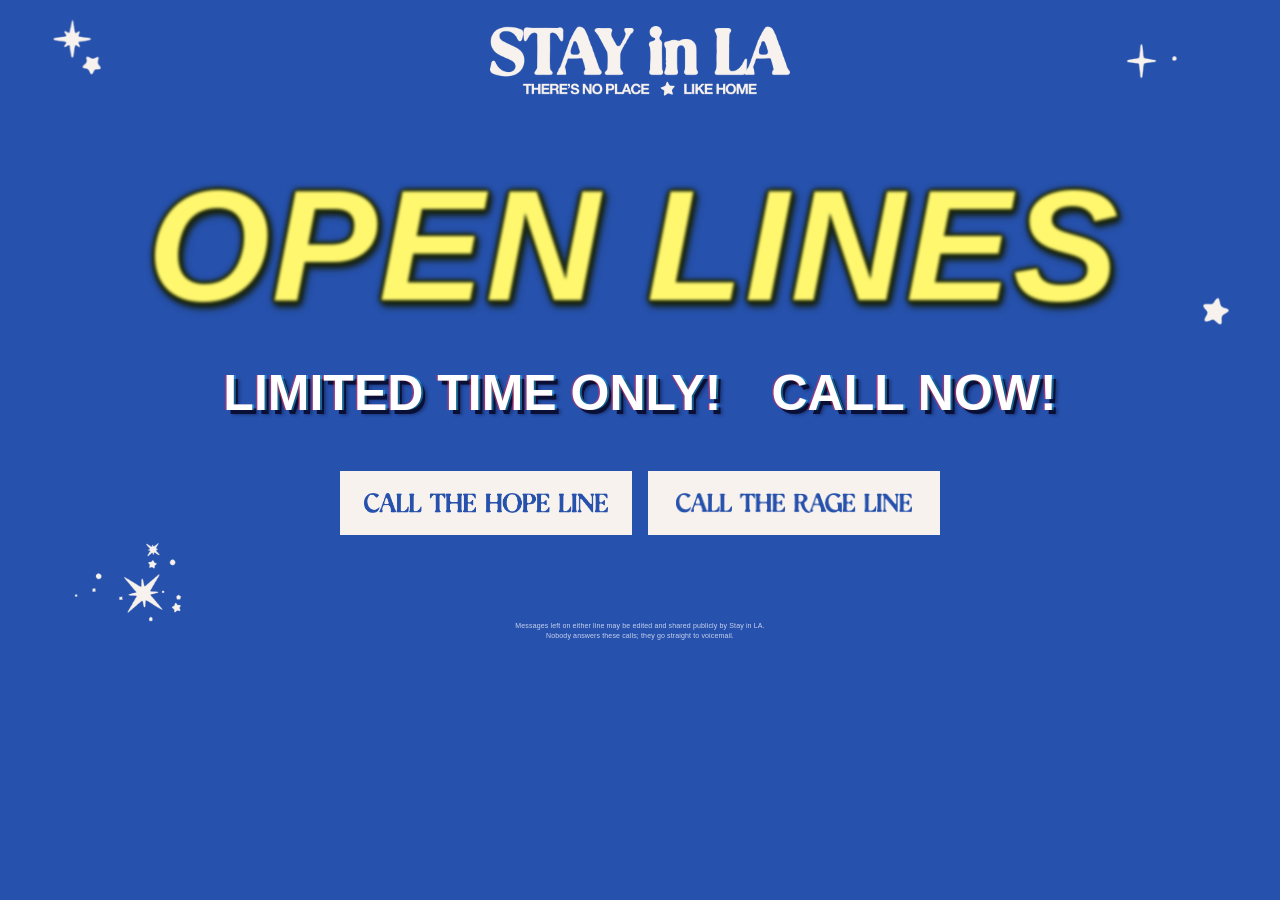
==== index.html @ 0f707c91 "Add files via upload" ====
<!doctype html>
<html lang="en">
<head>
<meta charset="utf-8">
<meta name="viewport" content="width=device-width, initial-scale=1, viewport-fit=cover">
<title>Stay in LA Open Lines</title>
<meta name="claude:viewport-fit-sides" content="cover">
<meta name="description" content="Two phone lines. Nobody picks up. Call the Hope Line or the Rage Line and leave a message.">
<meta property="og:title" content="Open Lines — Stay in LA">
<meta property="og:description" content="Two phone lines. Nobody picks up. Hopeful or raging, call and leave a message.">
<link rel="stylesheet" href="site.css">
<script src="config.js"></script>
<script src="site.js"></script>
</head>
<body data-sparkles="page">

<header class="site-head">
  <div class="wrap">
    <img class="logo" src="images/logo-cream.png" alt="Stay in LA — There's no place like home">
  </div>
</header>

<main>
  <section class="hero">
    <div class="wrap">
      <div class="title-wrap">
        <h1 class="tv-text tv-flash">Open Lines</h1>
      </div>
      <p class="hear">LIMITED TIME ONLY!&emsp;CALL NOW!</p>
    </div>
  </section>

  <section class="pick">
    <div class="wrap pick-grid">
      <a class="pick-link pick-link--hope" href="hope.html">
        <img class="pick-img" src="images/btn-hope.png" alt="Call the Hope Line">
      </a>
      <a class="pick-link pick-link--rage" href="rage.html">
        <img class="pick-img" src="images/btn-rage.png" alt="Call the Rage Line">
      </a>
    </div>
  </section>
</main>

<footer class="site-foot">
  <div class="wrap">
    <p class="fine">Messages left on either line may be edited and shared publicly by Stay in LA.<br>Nobody answers these calls; they go straight to voicemail.</p>
  </div>
</footer>

</body>
</html>
---- site.css ----
/* Layout: cream page with brand-blue type; key moments sit on a saturated-blue "TV screen" styled like a 90s infomercial end card */
:root {
  --cream: #f7f2ee;
  --blue: #2651ac;
  --blue-deep: #17357a;
  --tv-blue: #2340c8;
  --tv-blue-dark: #121f6e;
  --lemon: #fff04a;
  --shadow: #0a1035;
  --muted: #c9d3ee;
  --f-title: "Helvetica Neue", Helvetica, Arial, sans-serif;
  --f-sans: "Helvetica Neue", Helvetica, Arial, sans-serif;
  color-scheme: light;
}

* { box-sizing: border-box; }
html { -webkit-text-size-adjust: 100%; text-size-adjust: 100%; overflow-x: clip; }
body {
  margin: 0; background: var(--blue); color: var(--cream);
  font-family: var(--f-sans); font-size: 17px; line-height: 1.5;
  -webkit-font-smoothing: antialiased; overflow-x: hidden;
}
img { max-width: 100%; display: block; }
a { color: inherit; }
:focus-visible { outline: 3px solid var(--cream); outline-offset: 4px; }

.wrap {
  max-width: 1080px; margin: 0 auto;
  padding-left: max(20px, env(safe-area-inset-left, 0px));
  padding-right: max(20px, env(safe-area-inset-right, 0px));
}

/* ---------- header ---------- */
.site-head { padding-block: 26px 0; }
.site-head .wrap { display: flex; justify-content: center; }
.site-head .logo { width: min(300px, 70vw); }
.line-page .site-head .logo { width: min(220px, 56vw); }

/* ---------- sparkles ---------- */
[data-sparkles] { position: relative; isolation: isolate; }
.sparkle {
  position: absolute; z-index: -1; pointer-events: none;
  transform: translate(-50%, -50%);
}
.sparkle { height: auto; max-width: 30vw; }
@keyframes twinkle {
  0%, 100% { transform: translate(-50%, -50%) scale(1); opacity: 1; }
  50% { transform: translate(-50%, -50%) scale(.75); opacity: .7; }
}

/* ---------- the TV screen (infomercial end card) ---------- */
.screen {
  position: relative; overflow: hidden; text-align: center;
  background: transparent;
  padding: clamp(22px, 4vw, 40px) clamp(14px, 3vw, 32px);
}
/* scanlines + soft vignette */
.screen::after {
  display: none;
  content: ""; position: absolute; inset: 0; pointer-events: none;
  background:
    repeating-linear-gradient(0deg, rgba(0,0,0,.14) 0 1px, transparent 1px 3px),
    radial-gradient(120% 100% at 50% 50%, transparent 55%, rgba(0,0,20,.45) 100%);
}
.tv-text, .tv-number, .tv-small {
  position: relative; margin: 0;
  font-family: var(--f-sans);
  filter: blur(.45px); /* VHS softness */
}
.tv-text {
  font-weight: 900; font-style: italic; text-transform: uppercase;
  line-height: 1; letter-spacing: -.005em;
  /* lo-fi treatment: metallic yellow fill with scanlines baked into the letters */
  color: var(--lemon);
  background:
    repeating-linear-gradient(0deg, rgba(40,30,0,.28) 0 1px, transparent 1px 3px),
    linear-gradient(180deg, #fffde2 0%, #fff35e 38%, #ffe936 62%, #e9cd2c 100%);
  -webkit-background-clip: text; background-clip: text;
  -webkit-text-fill-color: transparent;
  /* VHS: soft focus, red/cyan color bleed, smeared hard shadow, glow */
  filter:
    blur(1.1px)
    drop-shadow(-2px 0 0 rgba(255, 40, 90, .55))
    drop-shadow(3px 0 0 rgba(40, 200, 255, .45))
    drop-shadow(5px 6px 1px rgba(10, 16, 53, .95))
    drop-shadow(9px 0 3px rgba(10, 16, 53, .35))
    drop-shadow(0 0 8px rgba(255, 238, 120, .45));
  padding: .04em .12em .1em .04em; /* room for the italic + shadow so nothing clips */
}
/* slight tape-tracking wobble every few seconds */
.tv-text.tv-flash { animation: blink 1.2s steps(1, end) infinite, track 4.8s steps(1, end) infinite; }
@keyframes track {
  0%, 88%, 100% { transform: none; }
  90% { transform: translateX(-4px) skewX(-3deg); }
  93% { transform: translateX(3px); }
  96% { transform: translateX(-1px) skewX(2deg); }
}
.tv-number {
  display: inline-block; margin-top: 14px;
  font-weight: 800; letter-spacing: .01em; line-height: 1; white-space: nowrap;
  font-variant-numeric: tabular-nums; text-decoration: none;
  font-size: clamp(30px, 4.2vw, 50px);
  color: #fff;
  text-shadow: -1.5px 0 rgba(255,40,90,.5), 2px 0 rgba(40,200,255,.45), 5px 5px 0 var(--shadow), 8px 5px 4px rgba(10,16,53,.4);
  filter: blur(.8px);
}
.tv-small {
  margin-top: 12px; color: #fff; font-weight: 700; text-transform: uppercase; letter-spacing: .08em;
  font-size: clamp(12px, 1.4vw, 15px);
  text-shadow: 2px 2px 0 var(--shadow);
}
/* on/off blink only, ~0.8 per second (well under the 3/sec seizure threshold) */
.tv-flash { animation: blink 1.2s steps(1, end) infinite; }
@keyframes blink { 0%, 60% { opacity: 1; } 61%, 100% { opacity: 0; } }

/* ---------- landing ---------- */
.hero { padding-block: 40px 24px; text-align: center; }
.hero .tv-text, .line-call .tv-text {
  /* modeled on the 1-800 number from the infomercial reference:
     flat pale yellow, bold italic, fuzzy dark outline, soft focus */
  font-size: clamp(48px, 13.5vw, 158px);
  font-weight: 800;
  letter-spacing: .01em;
  background: #fff86e;
  -webkit-background-clip: text; background-clip: text;
  filter:
    /* em units so the fuzz scales with the letter size (tuned on CALL NOW at ~108px) */
    blur(.0085em)
    drop-shadow(0 0 .011em #1f2a0a)
    drop-shadow(0 0 .011em #1f2a0a)
    drop-shadow(0 0 .0185em #1f2a0a)
    drop-shadow(.0185em .028em .0185em rgba(20, 28, 6, .85));
}
.hero { overflow-x: clip; }
.hero .tv-text { white-space: nowrap; }
.title-wrap { position: relative; display: inline-block; width: fit-content; margin-top: 18px; }
.burst {
  position: absolute; right: -7%; top: -80%;
  width: clamp(104px, 17vw, 190px); aspect-ratio: 1;
  display: grid; place-items: center;
  transform: rotate(14deg);
  filter: blur(.6px) drop-shadow(5px 6px 0 rgba(0,0,0,.85));
}
.burst svg { position: absolute; inset: 0; width: 100%; height: 100%; }
.burst-fill { fill: var(--cream); }
.burst span {
  position: relative; width: 62%; text-align: center;
  font-weight: 800; text-transform: uppercase; line-height: 1.02;
  font-size: clamp(11px, 1.75vw, 19px); color: var(--blue);
}
.burst b { color: var(--blue-deep); text-decoration: underline; }
@media (max-width: 520px) {
  .burst { width: 80px; right: -3%; top: -118%; }
}
.hear {
  margin: 26px 0 0; font-family: var(--f-sans); font-weight: 800; line-height: 1.15;
  font-size: clamp(32px, 4.6vw, 50px); color: #fff;
  text-shadow: -1.5px 0 rgba(255,40,90,.5), 2px 0 rgba(40,200,255,.45), 4px 4px 0 var(--shadow), 6px 5px 3px rgba(10,16,53,.4);
  filter: blur(.6px);
}
.hero .lede { max-width: 34em; margin: 16px auto 0; font-size: clamp(19px, 2.4vw, 24px); font-weight: 700; text-wrap: balance; }

.pick { padding-block: 24px 64px; }
.pick-grid {
  display: grid; grid-template-columns: repeat(2, minmax(0, 1fr)); gap: 16px;
  max-width: 640px; margin: 0 auto;
}
.pick-link {
  display: grid; justify-items: center; align-content: center; gap: 8px; text-align: center; text-decoration: none;
  padding: 22px 16px;
  background: var(--cream); color: var(--blue);
  font-family: "Helvetica Neue", Helvetica, Arial, sans-serif;
  transition: background .15s ease;
}
.pick-link:hover { background: #fff6a8; }
.pick-img { height: clamp(15px, 1.9vw, 20px); width: auto; max-width: 100%; }
.pick-name { font-weight: 700; font-size: clamp(18px, 2vw, 22px); line-height: 1.2; }
.pick-sub { font-weight: 700; font-size: clamp(15px, 1.6vw, 18px); }

/* ---------- line pages ---------- */
.line { padding-block: clamp(64px, 11vh, 120px) clamp(40px, 8vh, 80px); }
.line-solo { display: grid; justify-items: center; }
.line-grid { display: grid; grid-template-columns: minmax(0, 1fr) minmax(0, 1fr); gap: clamp(24px, 4vw, 56px); align-items: center; }
.line-figure { margin: 0; padding: 20px 20px 0; }
.line-figure img {
  width: 100%;
  -webkit-mask-image: linear-gradient(to bottom, #000 78%, transparent 100%), linear-gradient(to right, transparent 0, #000 6%);
  -webkit-mask-composite: source-in; mask-composite: intersect;
  mask-image: linear-gradient(to bottom, #000 78%, transparent 100%), linear-gradient(to right, transparent 0, #000 6%);
}
.line-copy { display: grid; gap: 6px; min-width: 0; text-align: center; justify-items: center; }
.line-call { display: grid; gap: clamp(36px, 7vh, 72px); justify-items: center; margin-top: clamp(16px, 3vh, 36px); }
.screen--wide { width: 100%; padding-top: 10px; }
.screen--wide .tv-text, .screen--wide .tv-number { font-size: clamp(40px, 9.6vw, 108px); white-space: nowrap; }
.screen--wide .tv-number { margin-top: 18px; }
.question {
  margin: 0; max-width: none; font-family: var(--f-title); font-weight: 700; color: var(--cream);
  font-size: clamp(19px, 2.4vw, 24px); line-height: 1.35; text-wrap: balance;
}
@media (min-width: 761px) { .question { text-wrap: nowrap; white-space: nowrap; } }
.question, .beep {
  color: #fff; text-transform: uppercase; letter-spacing: .08em; font-weight: 700;
  text-shadow: 2px 2px 0 var(--shadow);
  filter: blur(.45px);
}
.beep { margin: 0 auto; max-width: 34em; font-weight: 700; font-size: clamp(19px, 2.4vw, 24px); line-height: 1.35; color: var(--cream); text-wrap: balance; }
.line-nav { display: flex; flex-wrap: wrap; gap: 12px; justify-content: center; }
.line-nav { margin-top: 8px; flex-wrap: nowrap !important; gap: 16px !important; }
.line-btn {
  display: grid; place-items: center; text-decoration: none;
  width: 360px; max-width: 100%; padding: 22px 20px;
  background: var(--cream); color: var(--blue);
  font-family: "Helvetica Neue", Helvetica, Arial, sans-serif; font-weight: 700;
  transition: background .15s ease;
}
.line-btn:hover { background: #fff6a8; }
.line-btn-text { font-size: clamp(15px, 1.7vw, 19px); }
@media (max-width: 760px) { .line-nav { flex-direction: column; width: 100%; align-items: center; } .line-btn { width: min(360px, 100%); } }
.btn {
  font-weight: 800; font-size: 13px; letter-spacing: .12em; text-transform: uppercase; text-decoration: none;
  padding: 11px 18px; border-radius: 999px; border: 2px solid var(--cream); color: var(--cream);
}
.btn:hover { background: var(--cream); color: var(--blue); }

/* ---------- footer ---------- */
.site-foot { padding-block: 22px 36px; }
.fine { margin: 0 auto; max-width: 60em; text-align: center; font-size: 7px; line-height: 1.4; letter-spacing: .02em; color: var(--muted); }

@media (max-width: 760px) {
  .line-grid { grid-template-columns: minmax(0, 1fr); }
  .line-figure { order: 2; max-width: 440px; margin: 0 auto; }
  .line-copy { order: 1; }
  .sparkle { scale: .7; }
}
@media (max-width: 520px) {
  .pick-grid { grid-template-columns: minmax(0, 1fr); }
}
@media (prefers-reduced-motion: reduce) {
  .tv-flash, .tv-text.tv-flash, .sparkle { animation: none; }
  .pick-link { transition: none; }
}
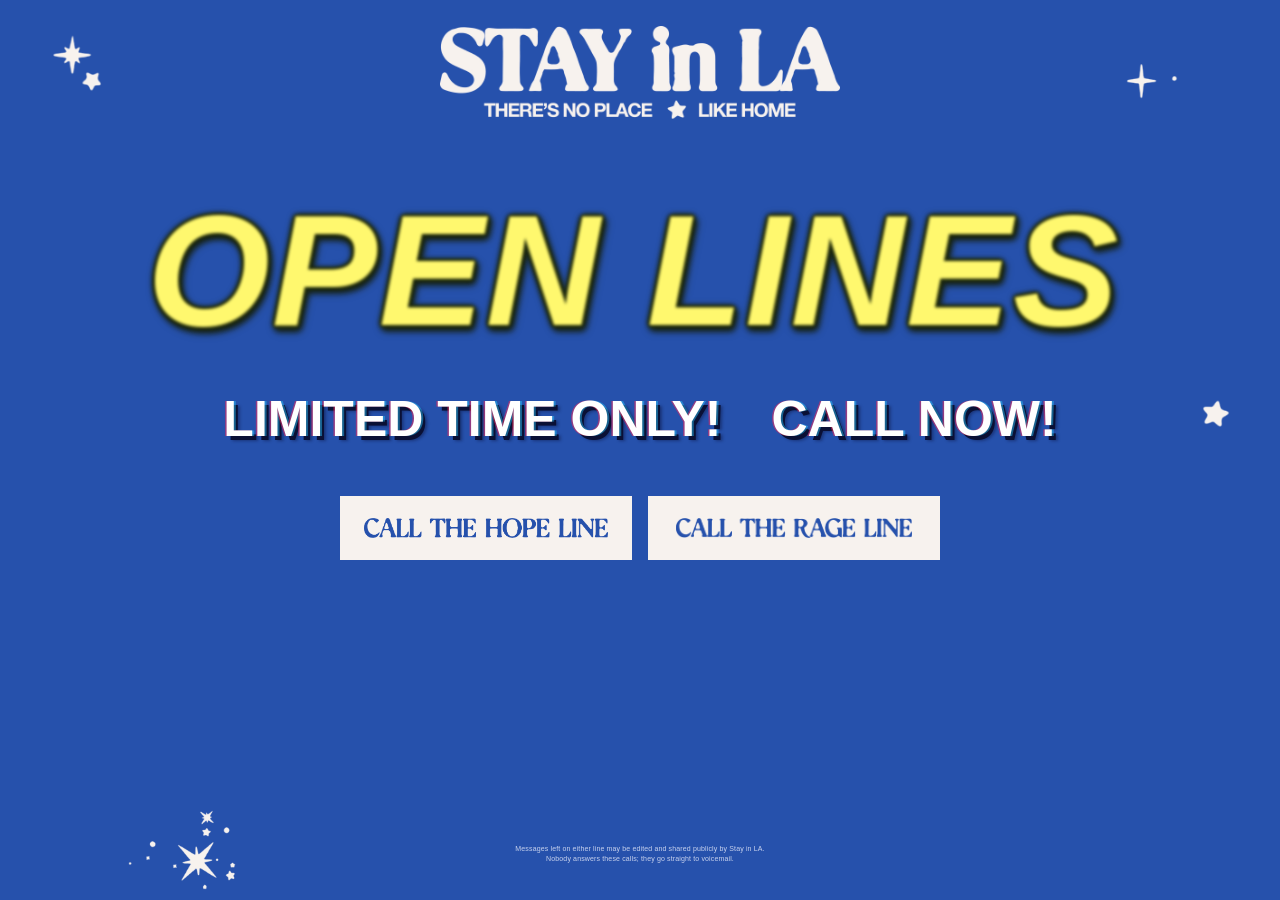
==== commit 4eeac8fa: "first edit" ====
--- a/index.html
+++ b/index.html
@@ -16,7 +16,7 @@
 
 <header class="site-head">
   <div class="wrap">
-    <img class="logo" src="images/logo-cream.png" alt="Stay in LA — There's no place like home">
+    <a href="https://www.stayinla.org/" target="_blank" rel="noopener"><img class="logo" src="images/logo-cream.png" alt="Stay in LA website"></a>
   </div>
 </header>
 
--- a/site.css
+++ b/site.css
@@ -239,3 +239,15 @@
   .tv-flash, .tv-text.tv-flash, .sparkle { animation: none; }
   .pick-link { transition: none; }
 }
+
+/* ---------- desktop-only adjustments (phones are untouched) ---------- */
+@media (min-width: 761px) {
+  .site-head .logo { width: 400px; }
+  .line-page .site-head .logo { width: 320px; }
+  .beep { max-width: none; white-space: nowrap; text-wrap: nowrap; }
+
+  /* main page: fine print and bottom-left sparkles sit at the bottom of the screen */
+  body:not(.line-page) { min-height: 100vh; display: flex; flex-direction: column; }
+  body:not(.line-page) main { flex: 1; }
+  body:not(.line-page) .sparkle-4 { top: auto !important; bottom: 10px; transform: none; }
+}
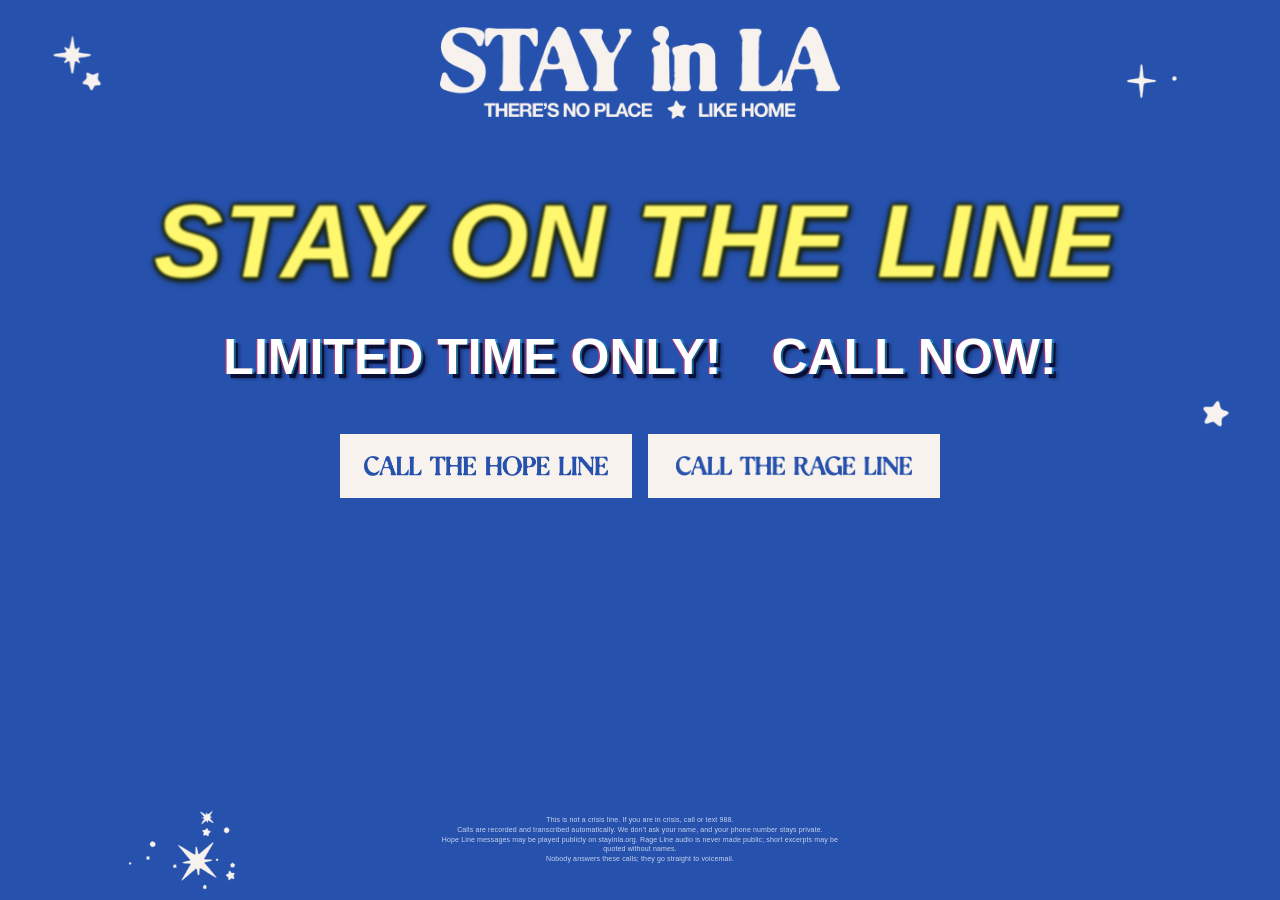
==== commit 95693e7b: "adding fine print, changing verbiage" ====
--- a/index.html
+++ b/index.html
@@ -3,10 +3,10 @@
 <head>
 <meta charset="utf-8">
 <meta name="viewport" content="width=device-width, initial-scale=1, viewport-fit=cover">
-<title>Stay in LA Open Lines</title>
+<title>Stay on the Line</title>
 <meta name="claude:viewport-fit-sides" content="cover">
 <meta name="description" content="Two phone lines. Nobody picks up. Call the Hope Line or the Rage Line and leave a message.">
-<meta property="og:title" content="Open Lines — Stay in LA">
+<meta property="og:title" content="Stay on the Line — Stay in LA">
 <meta property="og:description" content="Two phone lines. Nobody picks up. Hopeful or raging, call and leave a message.">
 <link rel="stylesheet" href="site.css">
 <script src="config.js"></script>
@@ -24,7 +24,7 @@
   <section class="hero">
     <div class="wrap">
       <div class="title-wrap">
-        <h1 class="tv-text tv-flash">Open Lines</h1>
+        <h1 class="tv-text tv-flash">Stay On The Line</h1>
       </div>
       <p class="hear">LIMITED TIME ONLY!&emsp;CALL NOW!</p>
     </div>
@@ -44,7 +44,10 @@
 
 <footer class="site-foot">
   <div class="wrap">
-    <p class="fine">Messages left on either line may be edited and shared publicly by Stay in LA.<br>Nobody answers these calls; they go straight to voicemail.</p>
+    <p class="fine">This is not a crisis line. If you are in crisis, call or text 988.<br>
+      Calls are recorded and transcribed automatically. We don&rsquo;t ask your name, and your phone number stays private.<br>
+      Hope Line messages may be played publicly on stayinla.org. Rage Line audio is never made public; short excerpts may be quoted without names.<br>
+      Nobody answers these calls; they go straight to voicemail.</p>
   </div>
 </footer>
 
--- a/site.css
+++ b/site.css
@@ -118,7 +118,7 @@
 .hero .tv-text, .line-call .tv-text {
   /* modeled on the 1-800 number from the infomercial reference:
      flat pale yellow, bold italic, fuzzy dark outline, soft focus */
-  font-size: clamp(48px, 13.5vw, 158px);
+  font-size: clamp(32px, 9.2vw, 104px);
   font-weight: 800;
   letter-spacing: .01em;
   background: #fff86e;
@@ -251,3 +251,8 @@
   body:not(.line-page) main { flex: 1; }
   body:not(.line-page) .sparkle-4 { top: auto !important; bottom: 10px; transform: none; }
 }
+
+/* phones: keep the bottom-left sparkle cluster clear of the longer fine print */
+@media (max-width: 760px) {
+  .sparkle-4 { top: auto !important; bottom: 72px; }
+}
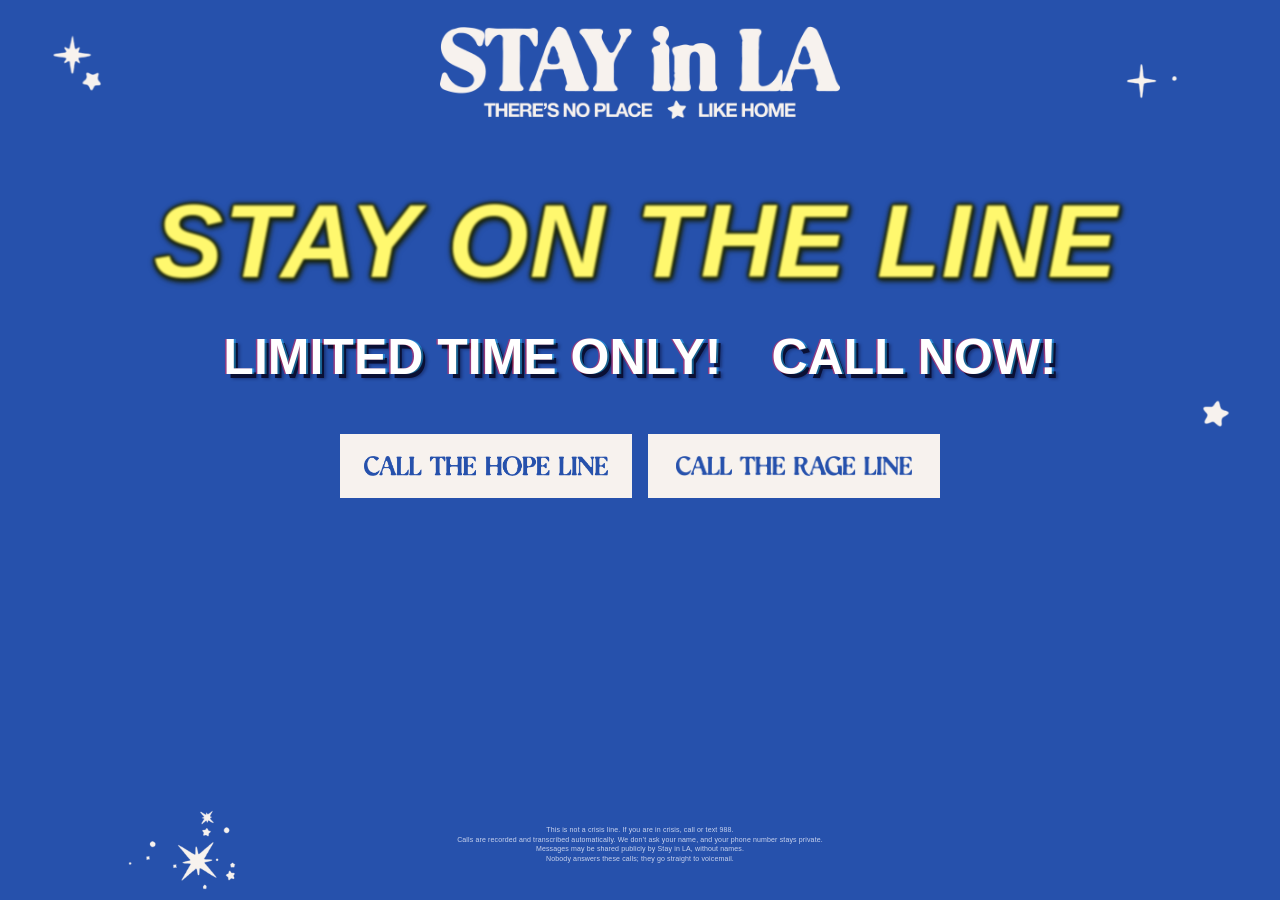
==== commit 38a53cc6: "finetune fine print" ====
--- a/index.html
+++ b/index.html
@@ -46,7 +46,7 @@
   <div class="wrap">
     <p class="fine">This is not a crisis line. If you are in crisis, call or text 988.<br>
       Calls are recorded and transcribed automatically. We don&rsquo;t ask your name, and your phone number stays private.<br>
-      Hope Line messages may be played publicly on stayinla.org. Rage Line audio is never made public; short excerpts may be quoted without names.<br>
+      Messages may be shared publicly by Stay in LA, without names.<br>
       Nobody answers these calls; they go straight to voicemail.</p>
   </div>
 </footer>
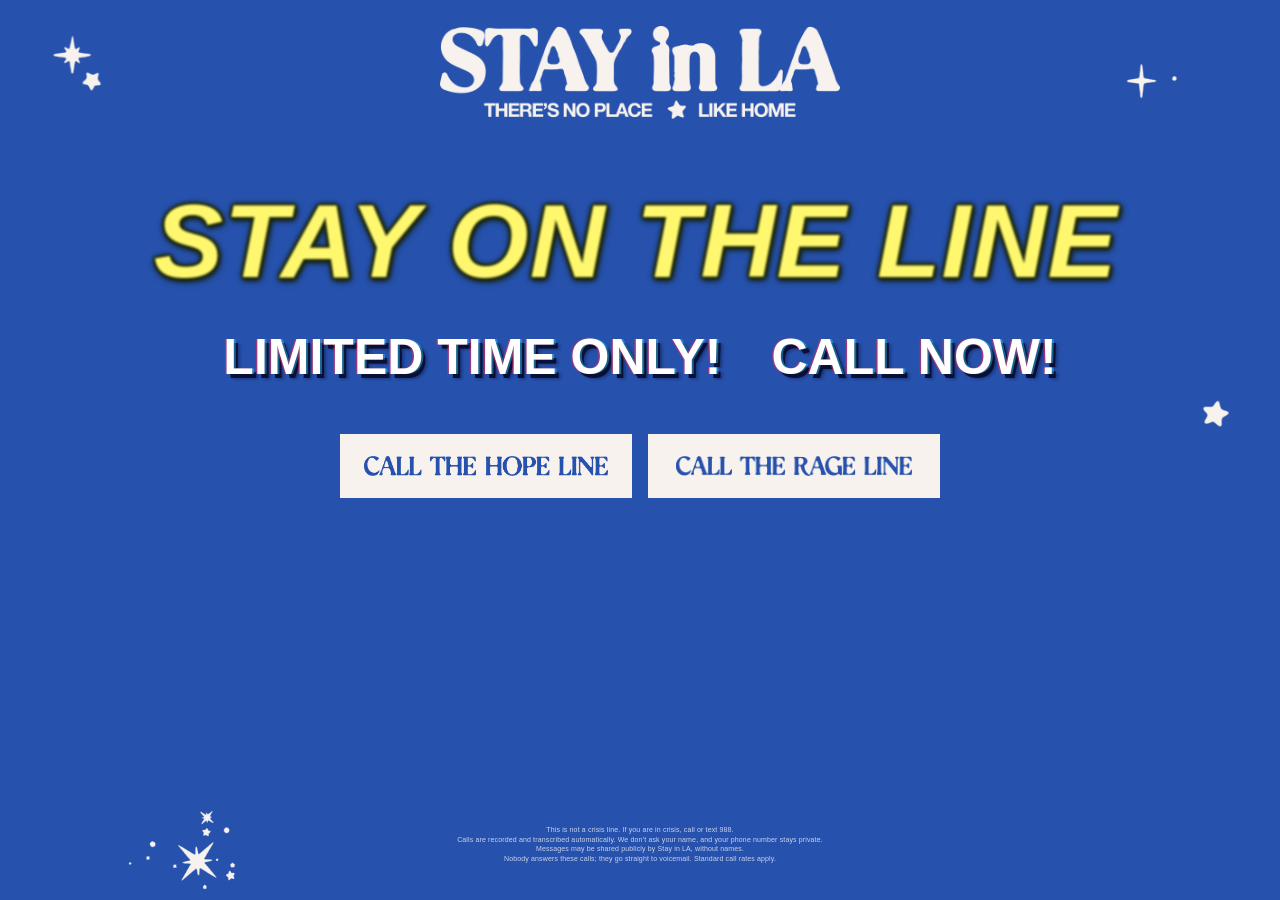
==== commit 3a45c946: "not toll free" ====
--- a/index.html
+++ b/index.html
@@ -47,7 +47,7 @@
     <p class="fine">This is not a crisis line. If you are in crisis, call or text 988.<br>
       Calls are recorded and transcribed automatically. We don&rsquo;t ask your name, and your phone number stays private.<br>
       Messages may be shared publicly by Stay in LA, without names.<br>
-      Nobody answers these calls; they go straight to voicemail.</p>
+      Nobody answers these calls; they go straight to voicemail. Standard call rates apply.</p>
   </div>
 </footer>
 
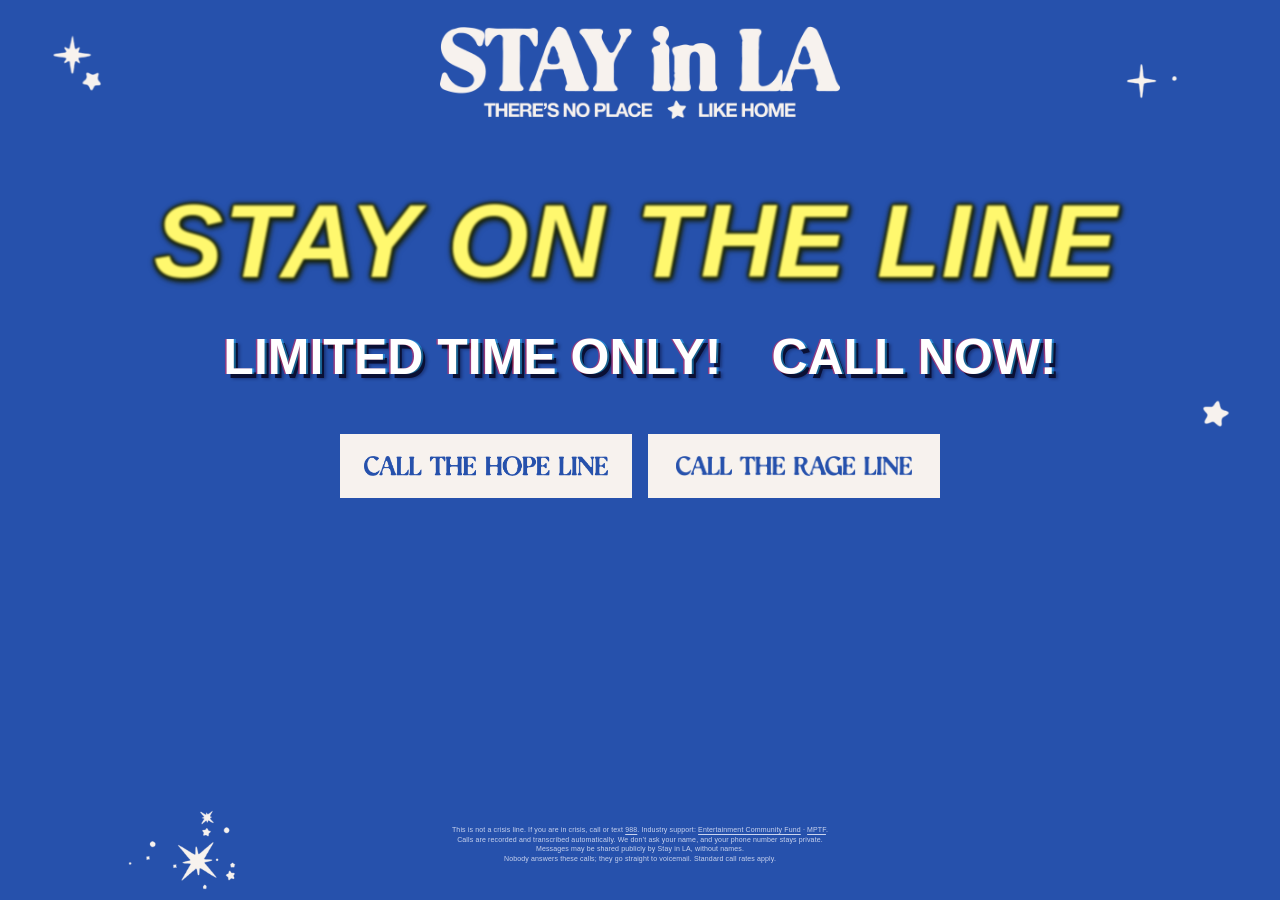
==== commit d616639a: "have your zip code ready" ====
--- a/index.html
+++ b/index.html
@@ -8,6 +8,10 @@
 <meta name="description" content="Two phone lines. Nobody picks up. Call the Hope Line or the Rage Line and leave a message.">
 <meta property="og:title" content="Stay on the Line — Stay in LA">
 <meta property="og:description" content="Two phone lines. Nobody picks up. Hopeful or raging, call and leave a message.">
+<meta property="og:image" content="https://sila-openlines.vercel.app/images/share.jpg">
+<meta property="og:image:width" content="1200">
+<meta property="og:image:height" content="630">
+<meta name="twitter:card" content="summary_large_image">
 <link rel="stylesheet" href="site.css">
 <script src="config.js"></script>
 <script src="site.js"></script>
@@ -44,7 +48,7 @@
 
 <footer class="site-foot">
   <div class="wrap">
-    <p class="fine">This is not a crisis line. If you are in crisis, call or text 988.<br>
+    <p class="fine">This is not a crisis line. If you are in crisis, call or text <a href="https://988lifeline.org/" target="_blank" rel="noopener">988</a>. Industry support: <a href="https://entertainmentcommunity.org/" target="_blank" rel="noopener">Entertainment Community Fund</a> &middot; <a href="https://mptf.com/" target="_blank" rel="noopener">MPTF</a>.<br>
       Calls are recorded and transcribed automatically. We don&rsquo;t ask your name, and your phone number stays private.<br>
       Messages may be shared publicly by Stay in LA, without names.<br>
       Nobody answers these calls; they go straight to voicemail. Standard call rates apply.</p>
--- a/site.css
+++ b/site.css
@@ -197,7 +197,7 @@
   margin: 0; max-width: none; font-family: var(--f-title); font-weight: 700; color: var(--cream);
   font-size: clamp(19px, 2.4vw, 24px); line-height: 1.35; text-wrap: balance;
 }
-@media (min-width: 761px) { .question { text-wrap: nowrap; white-space: nowrap; } }
+@media (min-width: 1100px) { .question, .beep { max-width: none; text-wrap: nowrap; white-space: nowrap; } }
 .question, .beep {
   color: #fff; text-transform: uppercase; letter-spacing: .08em; font-weight: 700;
   text-shadow: 2px 2px 0 var(--shadow);
@@ -244,7 +244,6 @@
 @media (min-width: 761px) {
   .site-head .logo { width: 400px; }
   .line-page .site-head .logo { width: 320px; }
-  .beep { max-width: none; white-space: nowrap; text-wrap: nowrap; }
 
   /* main page: fine print and bottom-left sparkles sit at the bottom of the screen */
   body:not(.line-page) { min-height: 100vh; display: flex; flex-direction: column; }
@@ -256,3 +255,5 @@
 @media (max-width: 760px) {
   .sparkle-4 { top: auto !important; bottom: 72px; }
 }
+
+.fine a { color: inherit; text-decoration: underline; text-underline-offset: 2px; }
